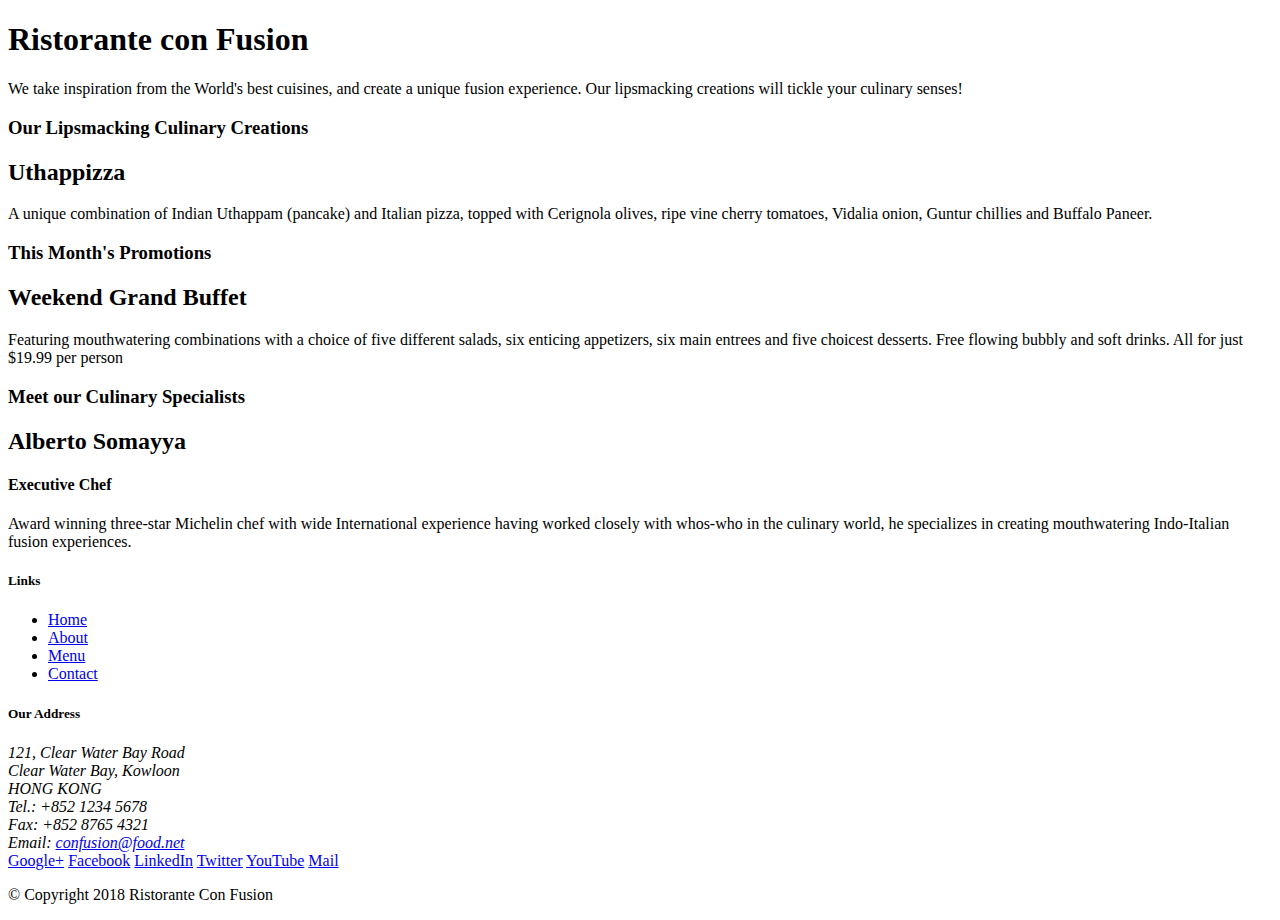
==== index.html @ 2e80f7c3 "Initial Setup" ====
<!DOCTYPE html>
<html lang="en">

<head>
    <title>Ristorante Con Fusion</title>
</head>

<body>

    <header>
        <div>
            <div>
                <div>
                    <h1>Ristorante con Fusion</h1>
                    <p>We take inspiration from the World's best cuisines, and create a unique fusion experience. Our lipsmacking creations will tickle your culinary senses!</p>
                </div>
                <div>
                </div>
            </div>
        </div>
    </header>

    <div>
        <div>
            <div>
                <h3>Our Lipsmacking Culinary Creations</h3>
            </div>
            <div>
                <h2>Uthappizza</h2>
                <p>A unique combination of Indian Uthappam (pancake) and Italian pizza, topped with Cerignola olives, ripe vine cherry tomatoes, Vidalia onion, Guntur chillies and Buffalo Paneer.</p>
            </div>
        </div>


        <div>
            <div>
                <h3>This Month's Promotions</h3>
            </div>
            <div>
                <h2>Weekend Grand Buffet</h2>
                <p>Featuring mouthwatering combinations with a choice of five different salads, six enticing appetizers, six main entrees and five choicest desserts. Free flowing bubbly and soft drinks. All for just $19.99 per person </p>
            </div>
        </div>

        <div>
            <div>
                <h3>Meet our Culinary Specialists</h3>
            </div>
            <div>
                <h2>Alberto Somayya</h2>
                <h4>Executive Chef</h4>
                <p>Award winning three-star Michelin chef with wide International experience having worked closely with whos-who in the culinary world, he specializes in creating mouthwatering Indo-Italian fusion experiences. </p>
            </div>
        </div>
    </div>

    <footer>
        <div>
            <div>             
                <div>
                    <h5>Links</h5>
                    <ul>
                        <li><a href="#">Home</a></li>
                        <li><a href="#">About</a></li>
                        <li><a href="#">Menu</a></li>
                        <li><a href="#">Contact</a></li>
                    </ul>
                </div>
                <div>
                    <h5>Our Address</h5>
                    <address>
		              121, Clear Water Bay Road<br>
		              Clear Water Bay, Kowloon<br>
		              HONG KONG<br>
		              Tel.: +852 1234 5678<br>
		              Fax: +852 8765 4321<br>
		              Email: <a href="mailto:confusion@food.net">confusion@food.net</a>
		           </address>
                </div>
                <div>
                    <div>
                        <a href="http://google.com/+">Google+</a>
                        <a href="http://www.facebook.com/profile.php?id=">Facebook</a>
                        <a href="http://www.linkedin.com/in/">LinkedIn</a>
                        <a href="http://twitter.com/">Twitter</a>
                        <a href="http://youtube.com/">YouTube</a>
                        <a href="mailto:">Mail</a>
                    </div>
                </div>
           </div>
           <div>             
                <div>
                    <p>© Copyright 2018 Ristorante Con Fusion</p>
                </div>
           </div>
        </div>
    </footer>

</body>

</html>
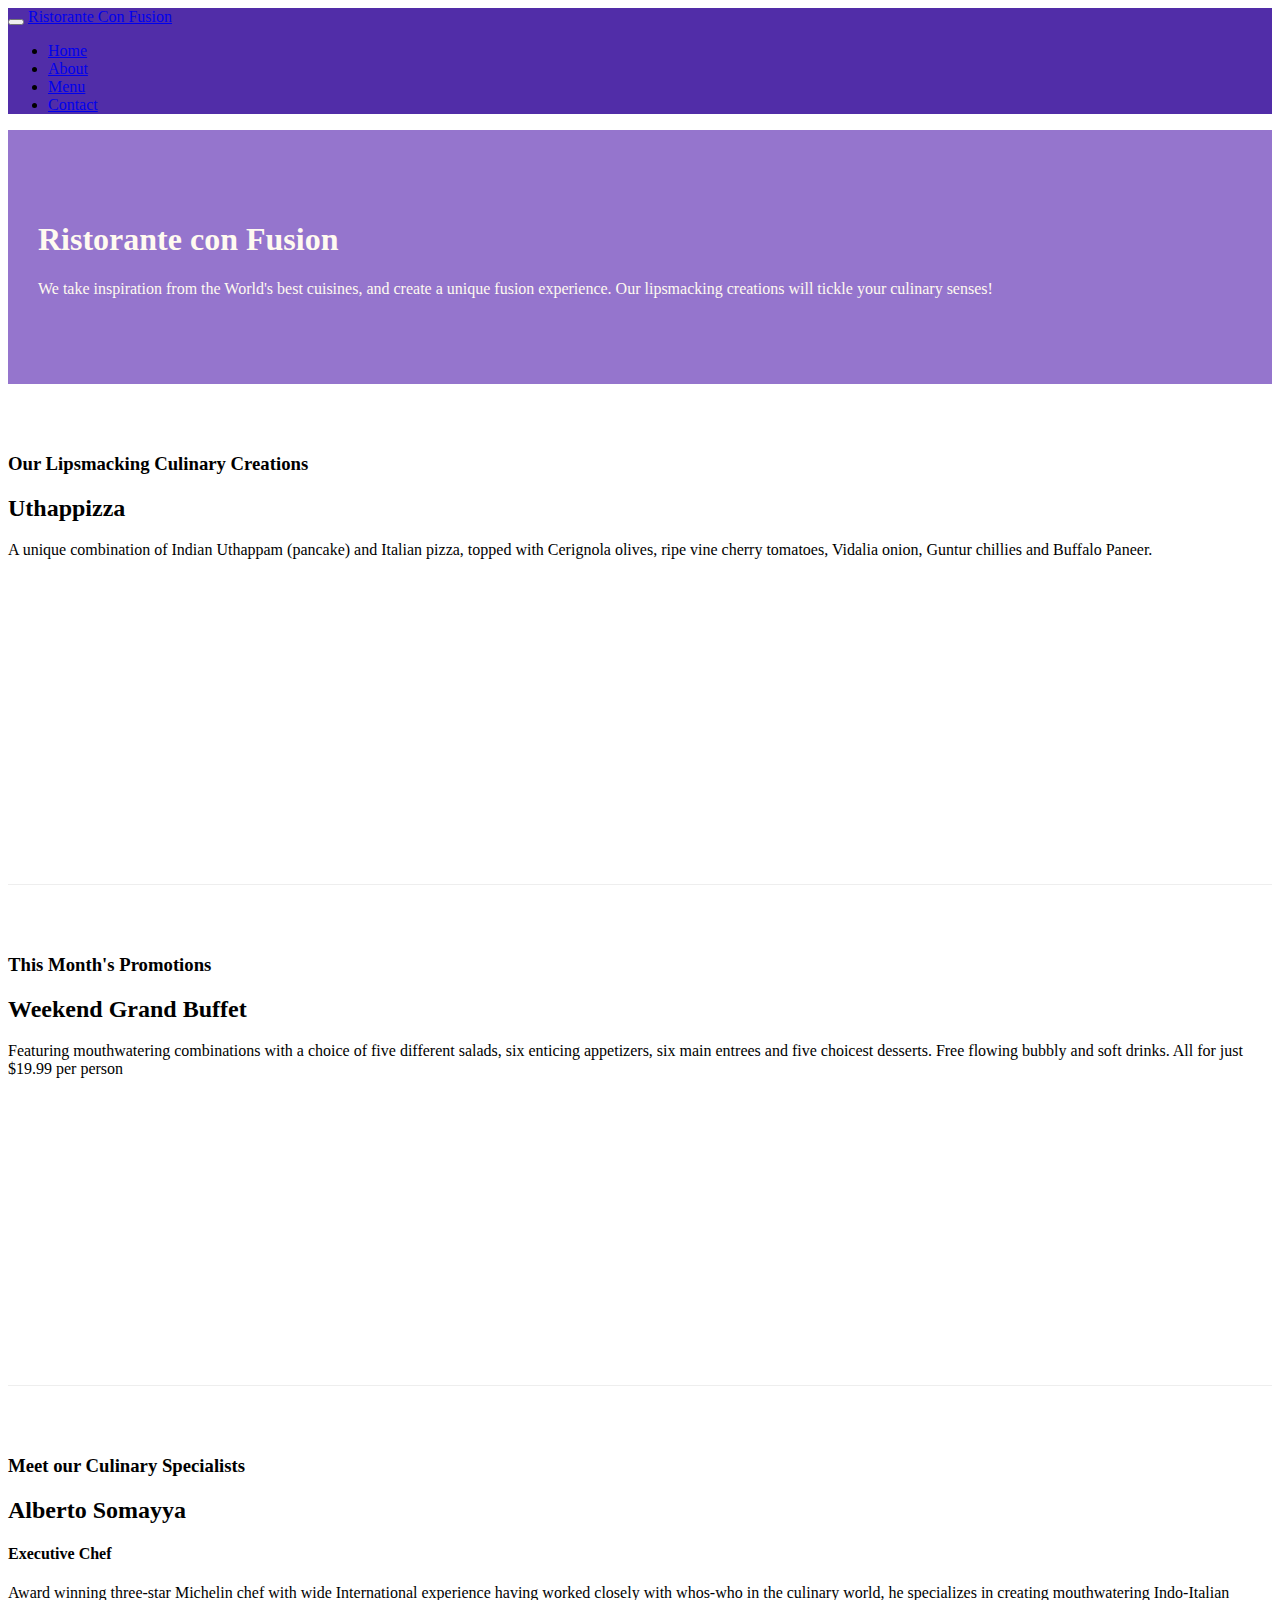
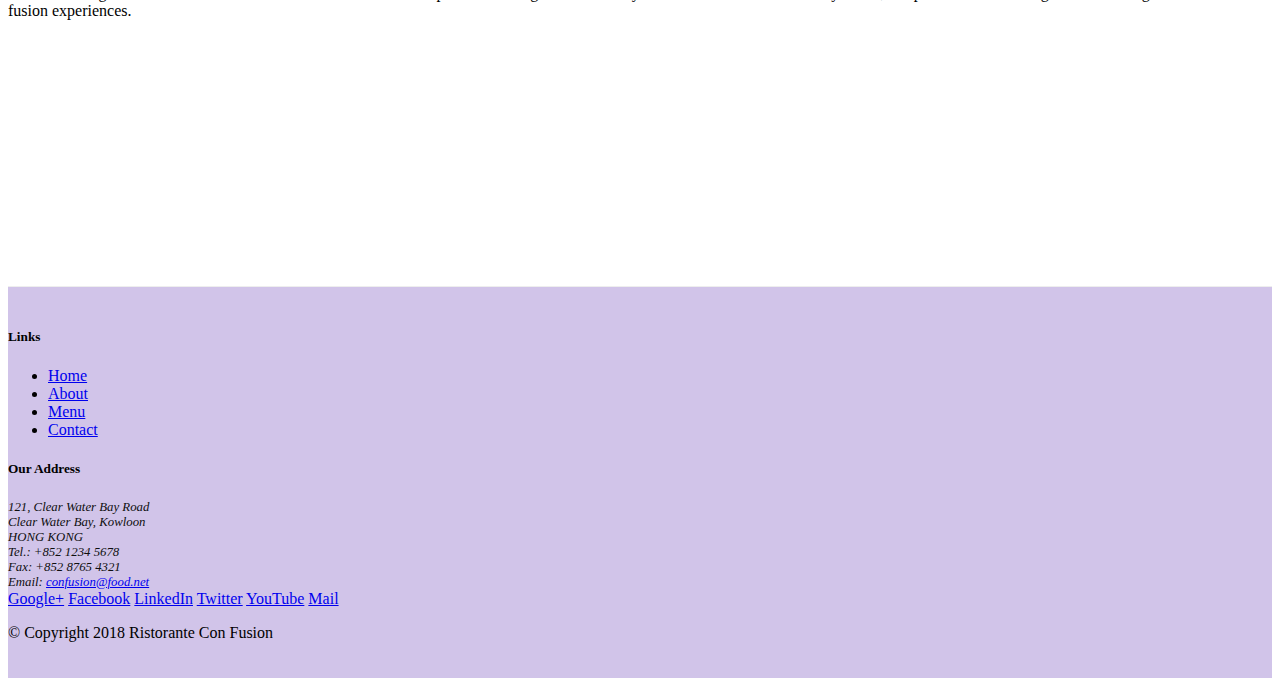
==== commit 0d75094b: "navbar breadcrumbs" ====
--- a/index.html
+++ b/index.html
@@ -3,72 +3,96 @@
 
 <head>
     <title>Ristorante Con Fusion</title>
+        <!-- Required meta tags always come first -->
+    <meta charset="utf-8">
+    <meta name="viewport" content="width=device-width, initial-scale=1, shrink-to-fit=no">
+    <meta http-equiv="x-ua-compatible" content="ie=edge">
+
+    <!-- Bootstrap CSS -->
+    <link rel="stylesheet" href="node_modules/bootstrap/dist/css/bootstrap.min.css">
+    <link rel="stylesheet" href="css/styles.css">
 </head>
 
 <body>
+    <nav class="navbar navbar-dark navbar-expand-sm fixed-top">
+        <div class="container">
+            <button class="navbar-toggler" type="button" data-toggle="collapse" data-target="#Navbar">
+                <span class="navbar-toggler-icon"></span>
+            </button>
+            <a class="navbar-brand mr-auto" href="#">Ristorante Con Fusion</a>
+            <div class="collapse navbar-collapse" id="Navbar">
+                <ul class="navbar-nav mr-auto">
+                    <li class="nav-item active"><a class="nav-link" href="#">Home</a></li>
+                    <li class="nav-item"><a class="nav-link" href="./aboutus.html">About</a></li>
+                    <li class="nav-item"><a class="nav-link" href="#">Menu</a></li>
+                    <li class="nav-item"><a class="nav-link" href="#">Contact</a></li>
+                </ul>
+            </div>
 
-    <header>
-        <div>
-            <div>
-                <div>
+        </div>
+    </nav>
+    <header class="jumbotron">
+        <div class="container">
+            <div class="row row-header">
+                <div class="col-12 col-sm-6">
                     <h1>Ristorante con Fusion</h1>
                     <p>We take inspiration from the World's best cuisines, and create a unique fusion experience. Our lipsmacking creations will tickle your culinary senses!</p>
                 </div>
-                <div>
+                <div class="col-12 col-sm">
                 </div>
             </div>
         </div>
     </header>
-
-    <div>
-        <div>
-            <div>
+ 
+    <div class="container">
+        <div class="row row-content align-items-center">
+            <div class="col-12 col-sm-4 order-sm-last col-md-3">
                 <h3>Our Lipsmacking Culinary Creations</h3>
             </div>
-            <div>
+            <div class="col col-sm order-sm-first col-md">
                 <h2>Uthappizza</h2>
-                <p>A unique combination of Indian Uthappam (pancake) and Italian pizza, topped with Cerignola olives, ripe vine cherry tomatoes, Vidalia onion, Guntur chillies and Buffalo Paneer.</p>
+                <p class="d-none d-sm-block">A unique combination of Indian Uthappam (pancake) and Italian pizza, topped with Cerignola olives, ripe vine cherry tomatoes, Vidalia onion, Guntur chillies and Buffalo Paneer.</p>
             </div>
         </div>
 
 
-        <div>
-            <div>
+        <div class="row row-content align-items-center">
+            <div class="col-12 col-sm-4 col-md-3">
                 <h3>This Month's Promotions</h3>
             </div>
-            <div>
+            <div class="col col-sm col-md">
                 <h2>Weekend Grand Buffet</h2>
-                <p>Featuring mouthwatering combinations with a choice of five different salads, six enticing appetizers, six main entrees and five choicest desserts. Free flowing bubbly and soft drinks. All for just $19.99 per person </p>
+                <p class="d-none d-sm-block">Featuring mouthwatering combinations with a choice of five different salads, six enticing appetizers, six main entrees and five choicest desserts. Free flowing bubbly and soft drinks. All for just $19.99 per person </p>
             </div>
         </div>
 
-        <div>
-            <div>
+        <div class="row row-content align-items-center">
+            <div class="col-12 col-sm-4 order-sm-last col-md-3">
                 <h3>Meet our Culinary Specialists</h3>
             </div>
-            <div>
+            <div class="col col-sm order-sm-first col-md">
                 <h2>Alberto Somayya</h2>
                 <h4>Executive Chef</h4>
-                <p>Award winning three-star Michelin chef with wide International experience having worked closely with whos-who in the culinary world, he specializes in creating mouthwatering Indo-Italian fusion experiences. </p>
+                <p class="d-none d-sm-block">Award winning three-star Michelin chef with wide International experience having worked closely with whos-who in the culinary world, he specializes in creating mouthwatering Indo-Italian fusion experiences. </p>
             </div>
         </div>
     </div>
 
-    <footer>
-        <div>
-            <div>             
-                <div>
+    <footer class="footer">
+        <div class="container">
+            <div class="row">             
+                <div class="col-4 offset-1 col-sm-2">
                     <h5>Links</h5>
-                    <ul>
+                    <ul class="list-unstyled">
                         <li><a href="#">Home</a></li>
-                        <li><a href="#">About</a></li>
+                        <li><a href="./aboutus.html">About</a></li>
                         <li><a href="#">Menu</a></li>
                         <li><a href="#">Contact</a></li>
                     </ul>
                 </div>
-                <div>
+                <div class="col-7 col-sm-5" >
                     <h5>Our Address</h5>
-                    <address>
+                    <address class="address">
 		              121, Clear Water Bay Road<br>
 		              Clear Water Bay, Kowloon<br>
 		              HONG KONG<br>
@@ -77,8 +101,8 @@
 		              Email: <a href="mailto:confusion@food.net">confusion@food.net</a>
 		           </address>
                 </div>
-                <div>
-                    <div>
+                <div class="col-12 col-sm-4 align-self-center">
+                    <div class="text-center">
                         <a href="http://google.com/+">Google+</a>
                         <a href="http://www.facebook.com/profile.php?id=">Facebook</a>
                         <a href="http://www.linkedin.com/in/">LinkedIn</a>
@@ -88,14 +112,17 @@
                     </div>
                 </div>
            </div>
-           <div>             
-                <div>
+           <div class="row justify-content-center">             
+                <div class="col-auto">
                     <p>© Copyright 2018 Ristorante Con Fusion</p>
                 </div>
            </div>
         </div>
     </footer>
-
+<!-- jQuery first, then Popper.js, then Bootstrap JS. -->
+    <script src="node_modules/jquery/dist/jquery.slim.min.js"></script>
+    <script src="node_modules/popper.js/dist/umd/popper.min.js"></script>
+    <script src="node_modules/bootstrap/dist/js/bootstrap.min.js"></script>
 </body>
 
 </html>--- a/css/styles.css
+++ b/css/styles.css
@@ -0,0 +1,37 @@
+.row-header{
+	margin: 0px auto;
+	padding: 0px auto;
+}
+.row-content{
+	margin: 0px auto;
+	padding: 50px 0px 50px 0px;
+	border-bottom: 1px ridge;
+	min-height: 400px;
+}
+.footer{
+	background-color: #D1c4E9;
+	margin: 0px auto;
+	padding: 20px 0px 20px 0px;
+}
+
+.jumbotron{
+	padding: 70px 30px 70px 30px;
+	margin: 0px auto;
+	background: #9575cd;
+	color: floralwhite;
+}
+
+.address{
+	font-size: 80%;
+	margin: 0px;
+	color: #0f0f0f;
+}
+
+.body{
+	padding: 50px 0px 0px 0px;
+	z-index: 0;
+}
+
+.navbar-dark {
+	background-color: #512da8;
+}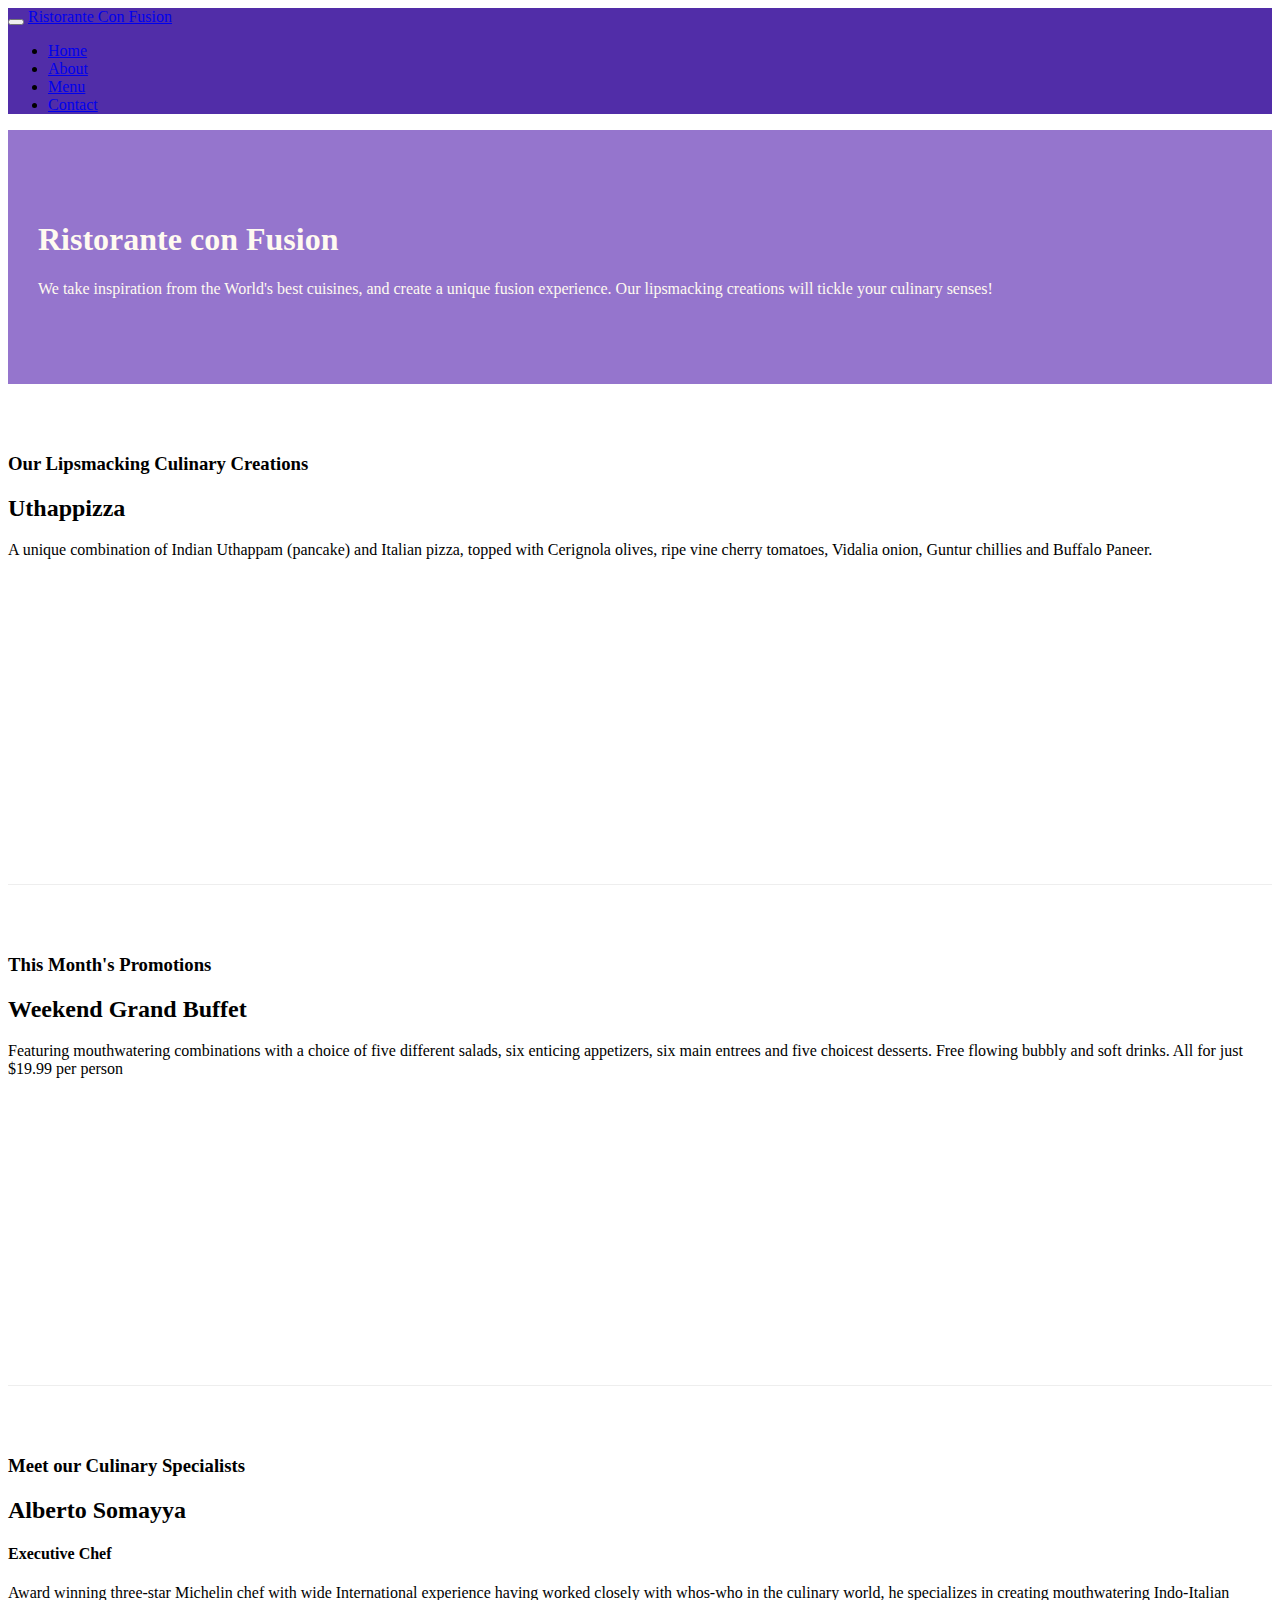
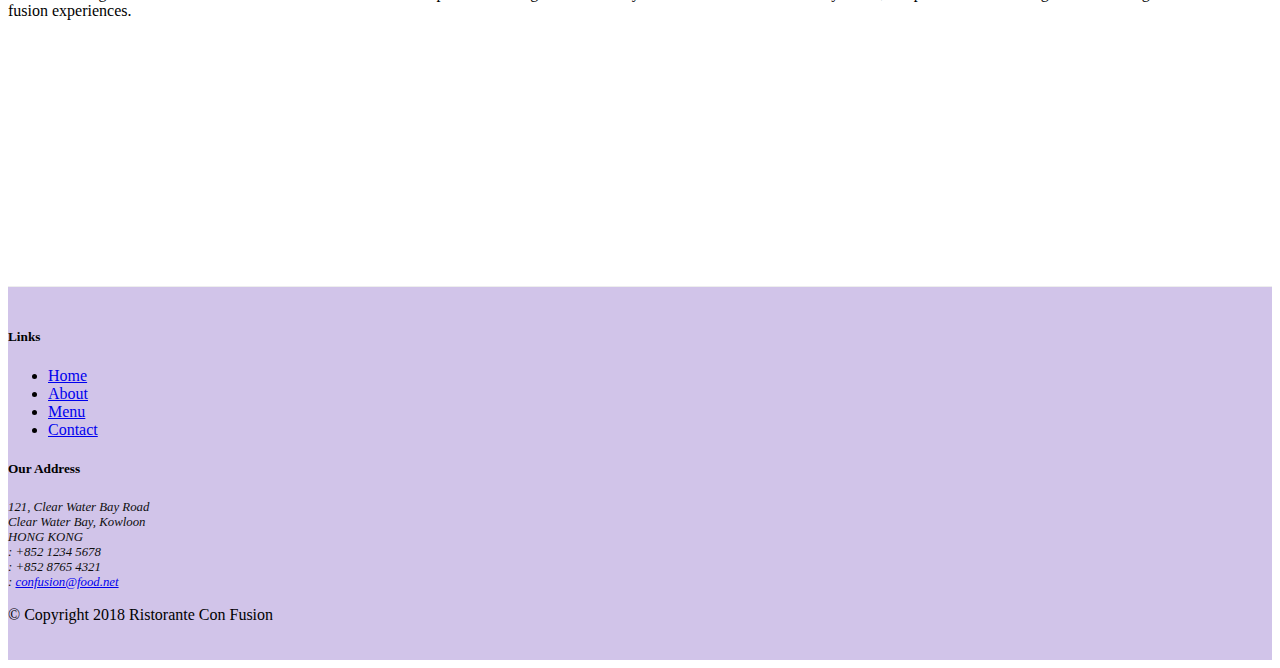
==== commit 2bde2497: "icon fonts" ====
--- a/index.html
+++ b/index.html
@@ -10,6 +10,8 @@
 
     <!-- Bootstrap CSS -->
     <link rel="stylesheet" href="node_modules/bootstrap/dist/css/bootstrap.min.css">
+    <link rel="stylesheet" href="node_modules/font-awesome/css/font-awesome.min.css">
+    <link rel="stylesheet" href="node_modules/bootstrap-social/bootstrap-social.css">
     <link rel="stylesheet" href="css/styles.css">
 </head>
 
@@ -22,10 +24,10 @@
             <a class="navbar-brand mr-auto" href="#">Ristorante Con Fusion</a>
             <div class="collapse navbar-collapse" id="Navbar">
                 <ul class="navbar-nav mr-auto">
-                    <li class="nav-item active"><a class="nav-link" href="#">Home</a></li>
-                    <li class="nav-item"><a class="nav-link" href="./aboutus.html">About</a></li>
-                    <li class="nav-item"><a class="nav-link" href="#">Menu</a></li>
-                    <li class="nav-item"><a class="nav-link" href="#">Contact</a></li>
+                    <li class="nav-item active"><a class="nav-link" href="#"><span class="fa fa-home fa-lg"></span> Home</a></li>
+                    <li class="nav-item"><a class="nav-link" href="./aboutus.html"><span class="fa fa-info fa-lg"></span> About</a></li>
+                    <li class="nav-item"><a class="nav-link" href="#"><span class="fa fa-list fa-lg"></span> Menu</a></li>
+                    <li class="nav-item"><a class="nav-link" href="#"><span class="fa fa-address-card fa-lg"></span> Contact</a></li>
                 </ul>
             </div>
 
@@ -96,19 +98,19 @@
 		              121, Clear Water Bay Road<br>
 		              Clear Water Bay, Kowloon<br>
 		              HONG KONG<br>
-		              Tel.: +852 1234 5678<br>
-		              Fax: +852 8765 4321<br>
-		              Email: <a href="mailto:confusion@food.net">confusion@food.net</a>
+		              <i class="fa fa-phone fa-lg"></i>: +852 1234 5678<br>
+		              <i class="fa fa-fax fa-lg"></i>: +852 8765 4321<br>
+		              <i class="fa fa-envelope fa-lg"></i>: <a href="mailto:confusion@food.net">confusion@food.net</a>
 		           </address>
                 </div>
                 <div class="col-12 col-sm-4 align-self-center">
                     <div class="text-center">
-                        <a href="http://google.com/+">Google+</a>
-                        <a href="http://www.facebook.com/profile.php?id=">Facebook</a>
-                        <a href="http://www.linkedin.com/in/">LinkedIn</a>
-                        <a href="http://twitter.com/">Twitter</a>
-                        <a href="http://youtube.com/">YouTube</a>
-                        <a href="mailto:">Mail</a>
+                        <a class="btn btn-social-icon btn-google" href="http://google.com/+"><i class="fa fa-google-plus"></i></a>
+                        <a class="btn btn-social-icon btn-facebook" href="http://www.facebook.com/profile.php?id="><i class="fa fa-facebook"></i></a>
+                        <a class="btn btn-social-icon btn-linkedin" href="http://www.linkedin.com/in/"><i class="fa fa-linkedin"></i></a>
+                        <a class="btn btn-social-icon btn-twitter" href="http://twitter.com/"><i class="fa fa-twitter"></i></a>
+                        <a class="btn btn-social-icon btn-google" href="http://youtube.com/"><i class="fa fa-youtube"></i></a>
+                        <a class="btn btn-social-icon" href="mailto:"><i class="fa fa-envelope-o"></i></a>
                     </div>
                 </div>
            </div>
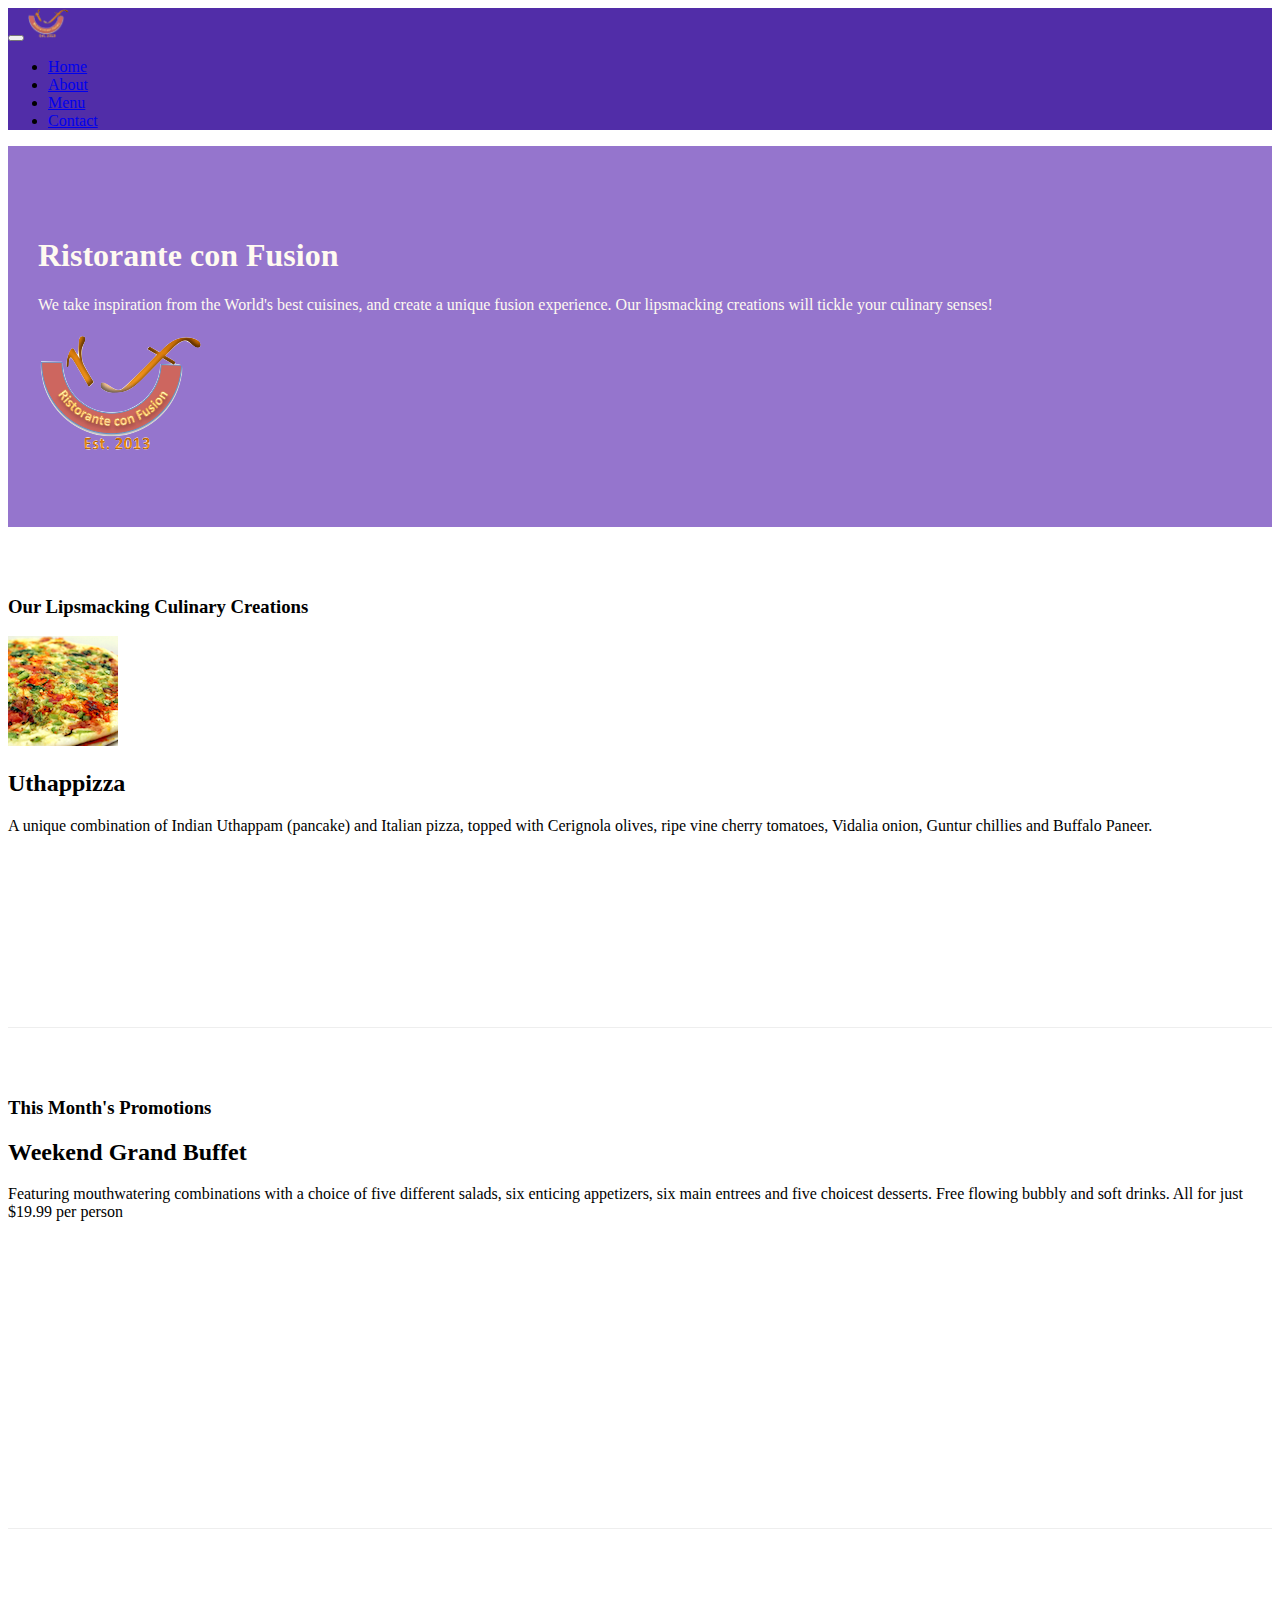
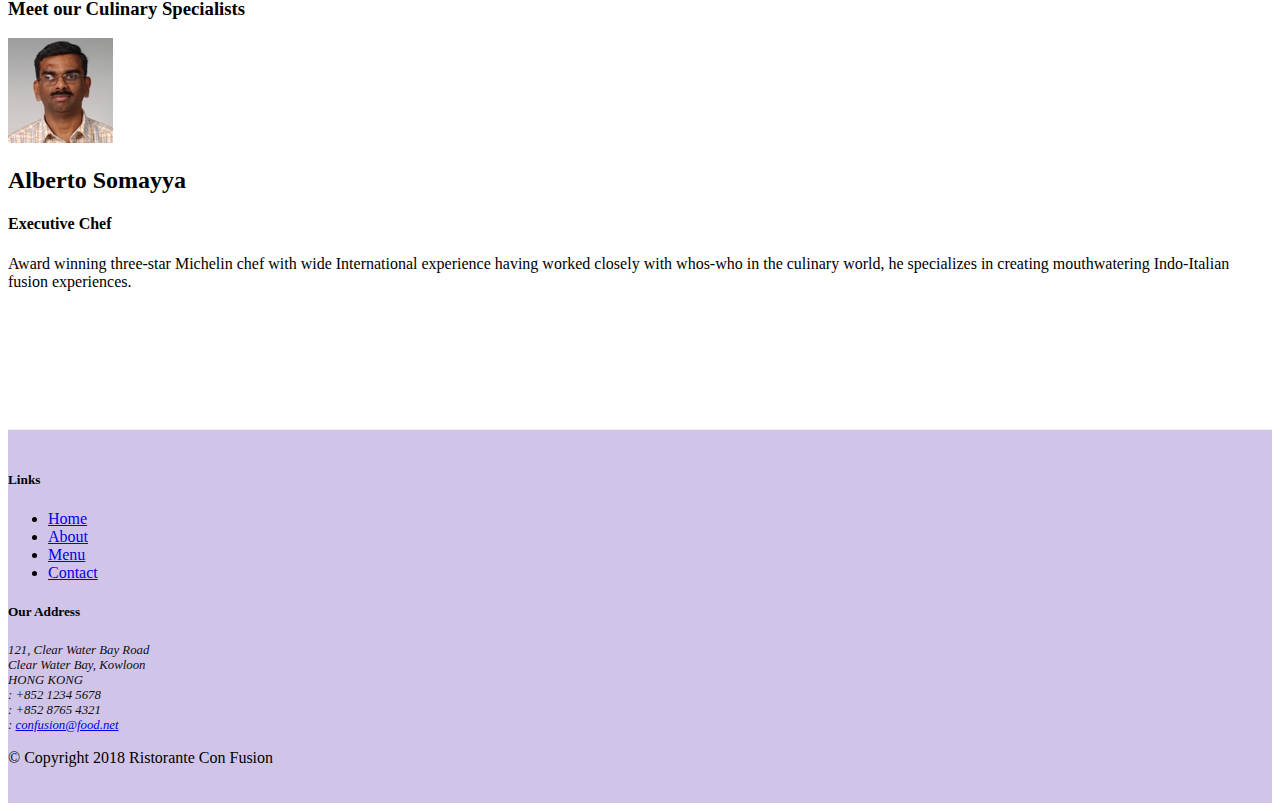
==== commit 37b1e12b: "Images and Media" ====
--- a/index.html
+++ b/index.html
@@ -21,7 +21,7 @@
             <button class="navbar-toggler" type="button" data-toggle="collapse" data-target="#Navbar">
                 <span class="navbar-toggler-icon"></span>
             </button>
-            <a class="navbar-brand mr-auto" href="#">Ristorante Con Fusion</a>
+            <a class="navbar-brand mr-auto" href="#"><img src="img/logo.png" height="30" width="41"></a>
             <div class="collapse navbar-collapse" id="Navbar">
                 <ul class="navbar-nav mr-auto">
                     <li class="nav-item active"><a class="nav-link" href="#"><span class="fa fa-home fa-lg"></span> Home</a></li>
@@ -40,7 +40,8 @@
                     <h1>Ristorante con Fusion</h1>
                     <p>We take inspiration from the World's best cuisines, and create a unique fusion experience. Our lipsmacking creations will tickle your culinary senses!</p>
                 </div>
-                <div class="col-12 col-sm">
+                <div class="col-12 col-sm align-self-center">
+                    <img src="img/logo.png" class="img-fluid">
                 </div>
             </div>
         </div>
@@ -52,8 +53,17 @@
                 <h3>Our Lipsmacking Culinary Creations</h3>
             </div>
             <div class="col col-sm order-sm-first col-md">
-                <h2>Uthappizza</h2>
-                <p class="d-none d-sm-block">A unique combination of Indian Uthappam (pancake) and Italian pizza, topped with Cerignola olives, ripe vine cherry tomatoes, Vidalia onion, Guntur chillies and Buffalo Paneer.</p>
+                <div class="media">
+                    <img class="d-flex mr-3 img-thumbnail align-self-center"
+                            src="img/uthappizza.png" alt="Uthappizza">
+                    <div class="media-body">
+                        <h2 class="mt-0">Uthappizza</h2>
+                        <p class="d-none d-sm-block">A unique combination of Indian Uthappam (pancake) and
+                            Italian pizza, topped with Cerignola olives, ripe vine
+                            cherry tomatoes, Vidalia onion, Guntur chillies and
+                            Buffalo Paneer.</p>
+                    </div>
+                </div>
             </div>
         </div>
 
@@ -73,9 +83,19 @@
                 <h3>Meet our Culinary Specialists</h3>
             </div>
             <div class="col col-sm order-sm-first col-md">
-                <h2>Alberto Somayya</h2>
-                <h4>Executive Chef</h4>
-                <p class="d-none d-sm-block">Award winning three-star Michelin chef with wide International experience having worked closely with whos-who in the culinary world, he specializes in creating mouthwatering Indo-Italian fusion experiences. </p>
+                <div class="media">
+                    <img class="d-flex mr-3 img-thumbnail align-self-center"
+                            src="img/alberto.png" alt="Alberto Somayya">
+                    <div class="media-body">
+                        <h2 class="mt-0">Alberto Somayya</h2>
+                        <h4>Executive Chef</h4>
+                        <p class="d-none d-sm-block">Award winning three-star Michelin chef with wide
+                            International experience having worked closely with
+                            whos-who in the culinary world, he specializes in
+                            creating mouthwatering Indo-Italian fusion experiences.
+                            </p>
+                    </div>
+                </div>
             </div>
         </div>
     </div>
